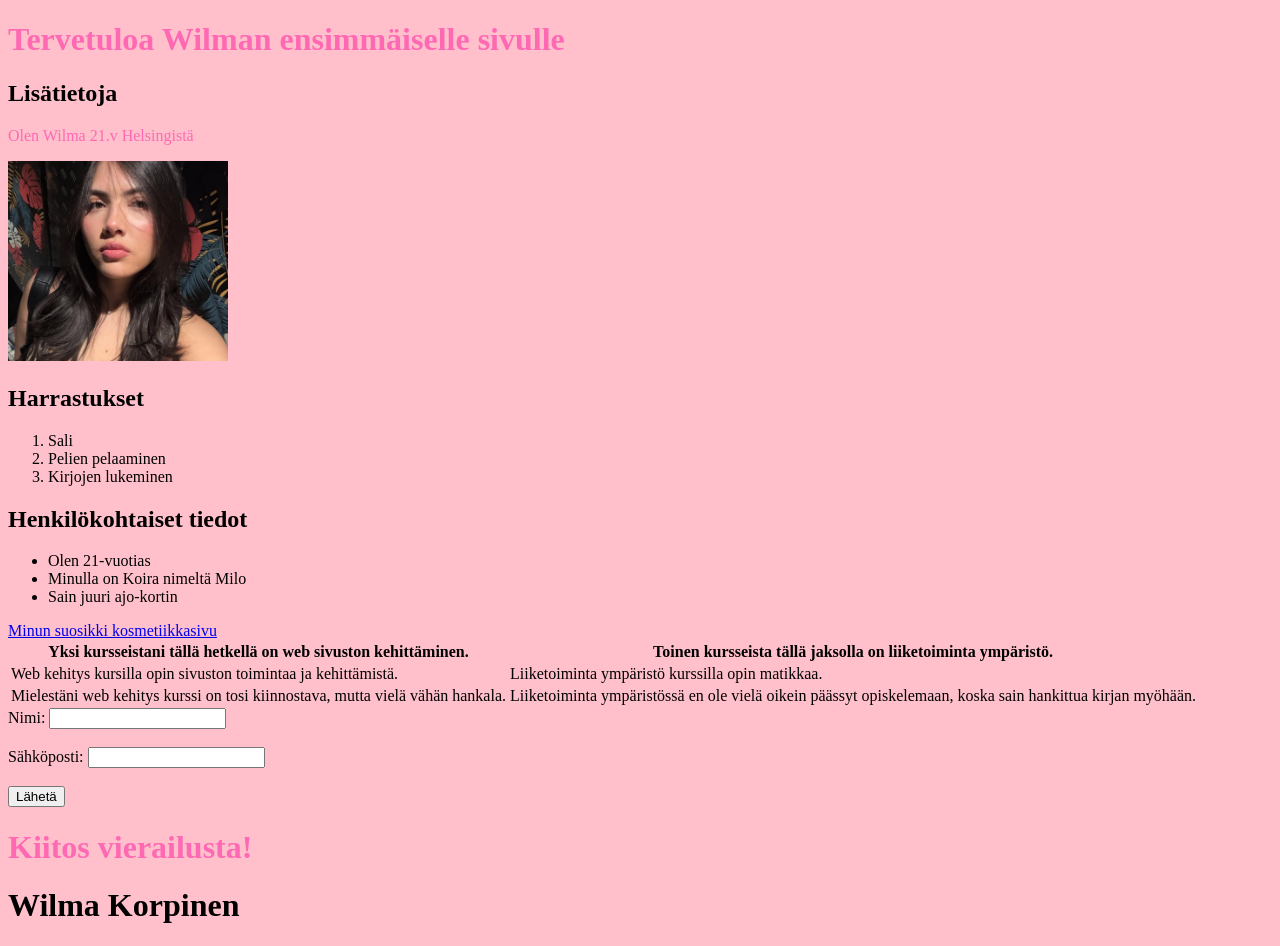
==== WS_02/index.html @ 1a9f434b "Add initial HTML and CSS files for personal webpage - Created index.html with personal information, " ====
<!DOCTYPE html>
<html lang="en">
<head>
    <meta charset="UTF-8">
    <meta name="viewport" content="width=device-width, initial-scale=1.0">
    <title>Minun ensimmäinen html-sivu</title>
</head>
<body>
 <h1>Tervetuloa Wilman ensimmäiselle sivulle</h1>
<h2>Lisätietoja</h2>
<p>Olen Wilma 21.v Helsingistä</p>
<img src="Minä.jpeg" alt="Kuva itestäni" width="220" height="200">
<h2>Harrastukset</h2>
<ol>
    <li>Sali</li>
    <li>Pelien pelaaminen</li>
    <li>Kirjojen lukeminen</li>
</ol> 
<h2>Henkilökohtaiset tiedot</h2>
<ul>
    <li>Olen 21-vuotias</li>
    <li>Minulla on Koira nimeltä Milo</li>
    <li>Sain juuri ajo-kortin</li>
</ul>
<a href="https://www.cocopanda.fi/?utm_campaign=search_cocopanda&gad_source=1&gad_campaignid=19583509185&gbraid=0AAAAADifIFrTy4_hyMSaR_JJAgdv-IMba&gclid=CjwKCAjwl4HXBhAjEiwAHlpWhOWh4AzivEcKawskAn83fylMYTX_ZlcGt4qqf1rzzMubI69n3wqBgBoC4iMQAvD_BwE">Minun suosikki kosmetiikkasivu</a>
<table>
    <tr>
        <th>Yksi kursseistani tällä hetkellä on web sivuston kehittäminen.</th>
        <th>Toinen kursseista tällä jaksolla on liiketoiminta ympäristö.</th>
    </tr>
    <tr>
        <td>Web kehitys kursilla opin sivuston toimintaa ja kehittämistä.</td>
        <td>Liiketoiminta ympäristö kurssilla opin matikkaa.</td>
    </tr>
    <tr>
        <td>Mielestäni web kehitys kurssi on tosi kiinnostava, mutta vielä vähän hankala.</td>
        <td>Liiketoiminta ympäristössä en ole vielä oikein päässyt opiskelemaan, koska sain hankittua kirjan myöhään.</td>
    </tr>
</table>
<form>
    <label for="name">Nimi:</label>
    <input type="text" id="name" name="name"><br><br>
    <label for="email">Sähköposti:</label>
    <input type="email" id="email" name="email"><br><br>
    <input type="submit" value="Lähetä">
</form>

 <h1> Kiitos vierailusta!</h1>    
</body>
<h1 style="color: black;">Wilma Korpinen</h1>
</html>
<style>
    h1 {
        color: hotpink;
    }
</style>
<link rel="stylesheet" href="style.css">
---- WS_02/style.css ----
p {
    color: hotpink;
}
body {
    background-color: pink;
}
h1 {
    font-size: 2em;
}
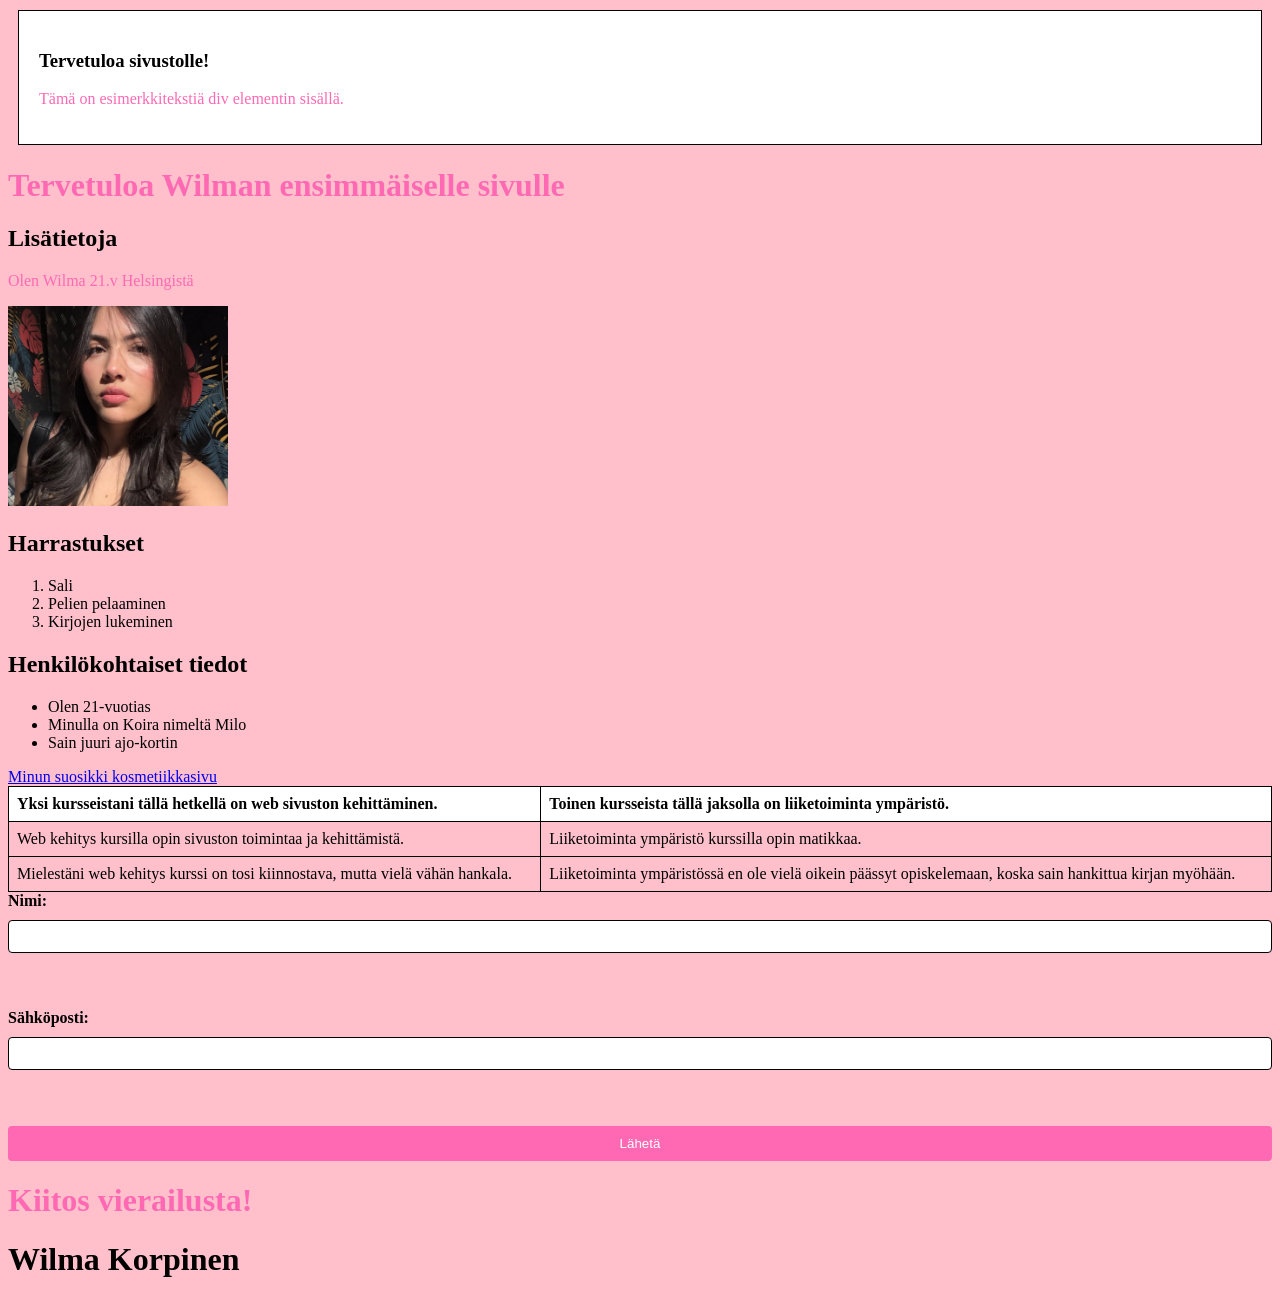
==== commit b9d955a9: "Update index.html and style.css for improved layout and styling" ====
--- a/WS_02/index.html
+++ b/WS_02/index.html
@@ -1,11 +1,21 @@
 <!DOCTYPE html>
-<html lang="en">
+<html lang="fi">
 <head>
+    <style>
+    h1 {
+        color: hotpink;
+    }
+</style>
     <meta charset="UTF-8">
     <meta name="viewport" content="width=device-width, initial-scale=1.0">
     <title>Minun ensimmäinen html-sivu</title>
+<link rel="stylesheet" href="style.css">
 </head>
 <body>
+    <div class="content-box">
+    <h3>Tervetuloa sivustolle!</h3>
+    <p>Tämä on esimerkkitekstiä div elementin sisällä.</p>
+</div>  
  <h1>Tervetuloa Wilman ensimmäiselle sivulle</h1>
 <h2>Lisätietoja</h2>
 <p>Olen Wilma 21.v Helsingistä</p>
@@ -45,13 +55,7 @@
     <input type="submit" value="Lähetä">
 </form>
 
- <h1> Kiitos vierailusta!</h1>    
+ <h1> Kiitos vierailusta!</h1>
+ <h1 style="color: black;">Wilma Korpinen</h1>    
 </body>
-<h1 style="color: black;">Wilma Korpinen</h1>
-</html>
-<style>
-    h1 {
-        color: hotpink;
-    }
-</style>
-<link rel="stylesheet" href="style.css">+</html>
--- a/WS_02/style.css
+++ b/WS_02/style.css
@@ -6,4 +6,46 @@
 }
 h1 {
     font-size: 2em;
-}+}
+.content-box {
+    border: 1px solid black;
+    padding: 20px;
+    margin: 10px;
+    background-color: white;
+}
+table {
+    border-collapse: collapse;
+    width: 100%;
+}
+th, td {
+    border: 1px solid black;
+    padding: 8px;
+    text-align: left;
+}
+th {
+    background-color: white;
+}
+form {
+    display: flex;
+    flex-direction: column;
+    gap: 10px;
+}
+label {
+    font-weight: bold;
+}
+input[type="text"], input[type="email"] {
+    padding: 8px;
+    border: 1px solid black;
+    border-radius: 4px;
+}
+input[type="submit"] {
+    padding: 10px;
+    background-color: hotpink;
+    color: white;
+    border: none;
+    border-radius: 4px;
+    cursor: pointer;
+}
+input[type="submit"]:hover {
+    background-color: deeppink;
+}
